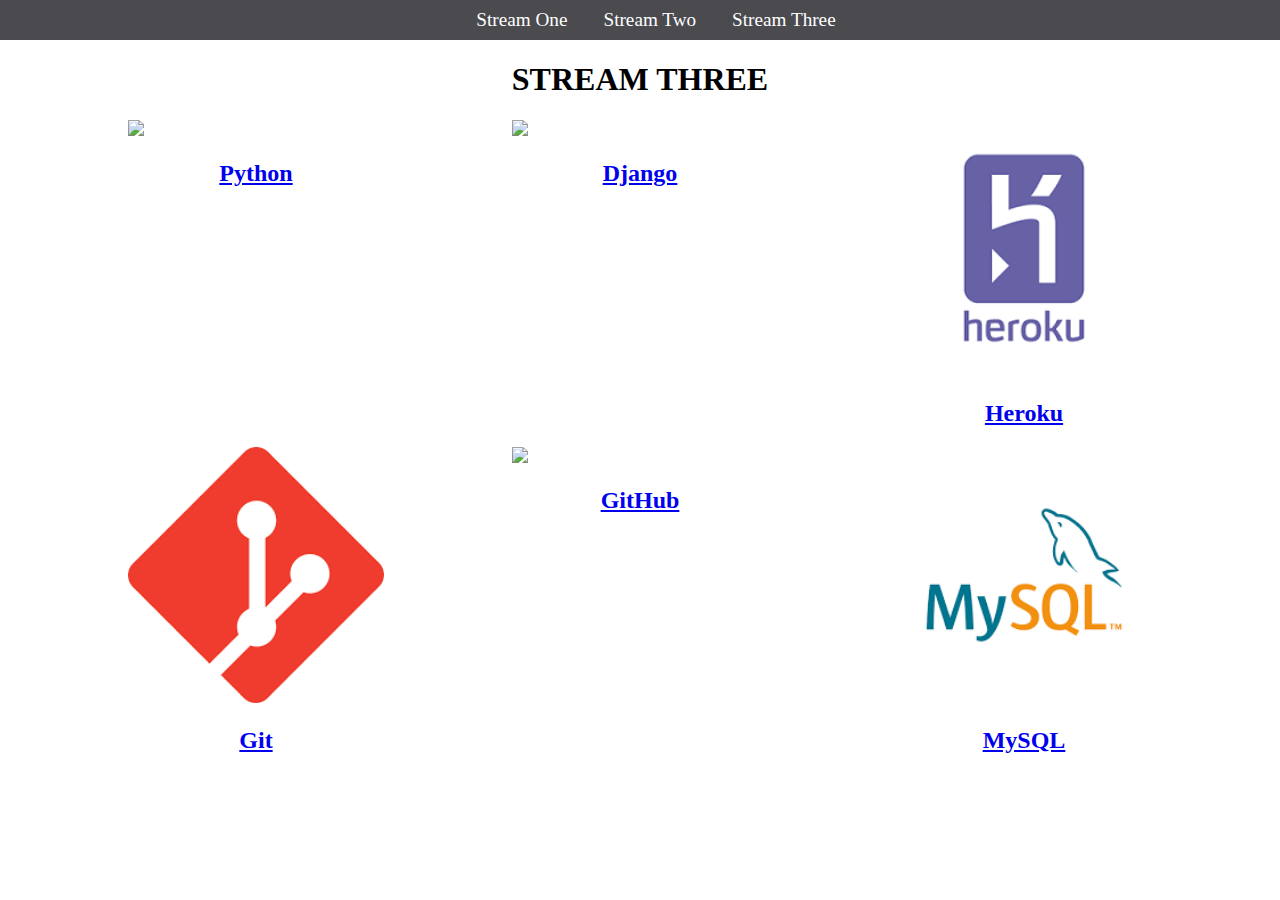
==== stream-three.html @ d8b7d260 "Initial committ" ====
<!DOCTYPE html>
<html>
	<head>
		<title>Stream Three</title>
		<link rel="stylesheet" href="css/style.css" type="text/css" />
	</head>
	<body>
		<nav>
			<ul>
				<li><a href="stream-one.html">Stream One</a></li>
				<li><a href="stream-two.html">Stream Two</a></li>
				<li><a href="stream-three.html">Stream Three</a></li>
			</ul>
		</nav>
		
		<h1>STREAM THREE</h1>
		<div class="card">
			<a href="https://en.wikipedia.org/wiki/Python_(programming_language)">
			    <img src="https://upload.wikimedia.org/wikipedia/commons/thumb/c/c3/Python-logo-notext.svg/2000px-Python-logo-notext.svg.png"></img>
				<h2>Python</h2>
			</a>
		</div>
		
		<div class="card">
			<a href="https://en.wikipedia.org/wiki/Django_(web_framework)">
			    <img src="https://www.djangoproject.com/m/img/logos/django-logo-positive.png"></img>
				<h2>Django</h2>
			</a>
	</div>	
	
		<div class="card">
			<a href="https://en.wikipedia.org/wiki/Heroku">
			    <img src="[data-uri]"></img>
				<h2>Heroku</h2>
			</a>
	</div>

		<div class="card">
			<a href="https://en.wikipedia.org/wiki/Git">
			    <img src="[data-uri]"></img>
				<h2>Git</h2>
			</a>
	</div>
		<div class="card">
			<a href="https://en.wikipedia.org/wiki/GitHub">
				<img src="https://encrypted-tbn0.gstatic.com/images?q=tbn:ANd9GcQnogtR55UqObiFX_lhBnzbPqPcOOibvswi4G6PQaW-lYbqEe-w"></img>
				<h2>GitHub</h2>
			</a>
	</div>
	<div class="card">
			<a href="https://en.wikipedia.org/wiki/MySQL">
			    <img src="[data-uri]"></img>
				<h2>MySQL</h2>
			</a>
	</div>
	</body>
</html>
---- css/style.css ----
body {
    margin:0;
    padding:0;
    font-family: "oswald", "san-serif";
}

nav ul{
    list-style: none;
    background-color: #4a4a4f;
    text-align: center;
    margin: 0;
    padding: 0;
}

nav li{
    font-size: 1.2em;
    line-height: 40px;
    height: 40px;
    display: inline-block;
    margin-left: 2.5%;
}

nav a {
    text-decoration: none;
    color: #ffffff;
    display: block;
}

nav a:hover {
    background-color: #ffffff;
    color: #4a4a4f;
}

.card {
    float: left;
    width: 20%;
    margin-left:10%;
}

.card a {
    text-align: center;
}
img {
    width: 100%;
}

h1 {
    text-align: center;
}
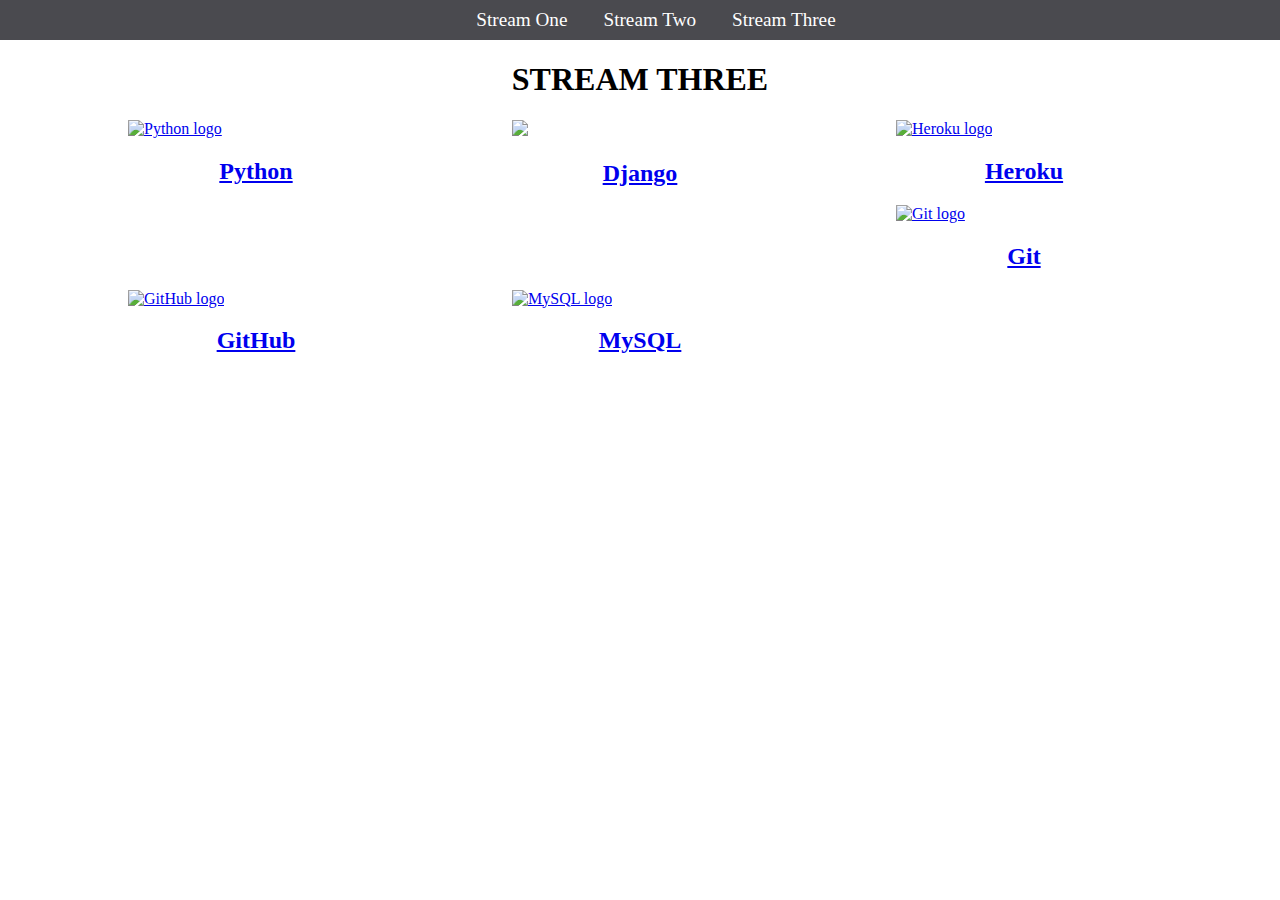
==== commit 8ca63d1a: "Update img links for better images in index.html, stream-two.html and stream-three.html and added al" ====
--- a/stream-three.html
+++ b/stream-three.html
@@ -7,7 +7,7 @@
 	<body>
 		<nav>
 			<ul>
-				<li><a href="stream-one.html">Stream One</a></li>
+				<li><a href="index.html">Stream One</a></li>
 				<li><a href="stream-two.html">Stream Two</a></li>
 				<li><a href="stream-three.html">Stream Three</a></li>
 			</ul>
@@ -16,40 +16,40 @@
 		<h1>STREAM THREE</h1>
 		<div class="card">
 			<a href="https://en.wikipedia.org/wiki/Python_(programming_language)">
-			    <img src="https://upload.wikimedia.org/wikipedia/commons/thumb/c/c3/Python-logo-notext.svg/2000px-Python-logo-notext.svg.png"></img>
+			    <img src="https://upload.wikimedia.org/wikipedia/commons/thumb/c/c3/Python-logo-notext.svg/2000px-Python-logo-notext.svg.png" alt="Python logo"></img>
 				<h2>Python</h2>
 			</a>
 		</div>
 		
 		<div class="card">
-			<a href="https://en.wikipedia.org/wiki/Django_(web_framework)">
-			    <img src="https://www.djangoproject.com/m/img/logos/django-logo-positive.png"></img>
+			<a href="https://en.wikipedia.org/wiki/Django_(web_framework)" alt="Django logo">
+			    <img src="http://www.indiainfotech.com/hire/img/django1.png"></img>
 				<h2>Django</h2>
 			</a>
 	</div>	
 	
 		<div class="card">
 			<a href="https://en.wikipedia.org/wiki/Heroku">
-			    <img src="[data-uri]"></img>
+				<img src="https://dab1nmslvvntp.cloudfront.net/wp-content/uploads/2016/04/1461122387heroku-logo.jpg" alt="Heroku logo"></img>
 				<h2>Heroku</h2>
 			</a>
 	</div>
 
 		<div class="card">
 			<a href="https://en.wikipedia.org/wiki/Git">
-			    <img src="[data-uri]"></img>
+				<img src="https://git-scm.com/images/logos/logomark-orange@2x.png" alt="Git logo"></img>
 				<h2>Git</h2>
 			</a>
 	</div>
 		<div class="card">
 			<a href="https://en.wikipedia.org/wiki/GitHub">
-				<img src="https://encrypted-tbn0.gstatic.com/images?q=tbn:ANd9GcQnogtR55UqObiFX_lhBnzbPqPcOOibvswi4G6PQaW-lYbqEe-w"></img>
+				<img src="https://cdn4.iconfinder.com/data/icons/iconsimple-logotypes/512/github-256.png" alt="GitHub logo"></img>
 				<h2>GitHub</h2>
 			</a>
 	</div>
 	<div class="card">
 			<a href="https://en.wikipedia.org/wiki/MySQL">
-			    <img src="[data-uri]"></img>
+				<img src="https://i.pinimg.com/originals/d7/cd/d2/d7cdd278f017b7be555570381032143c.png" alt="MySQL logo"></img>				
 				<h2>MySQL</h2>
 			</a>
 	</div>
